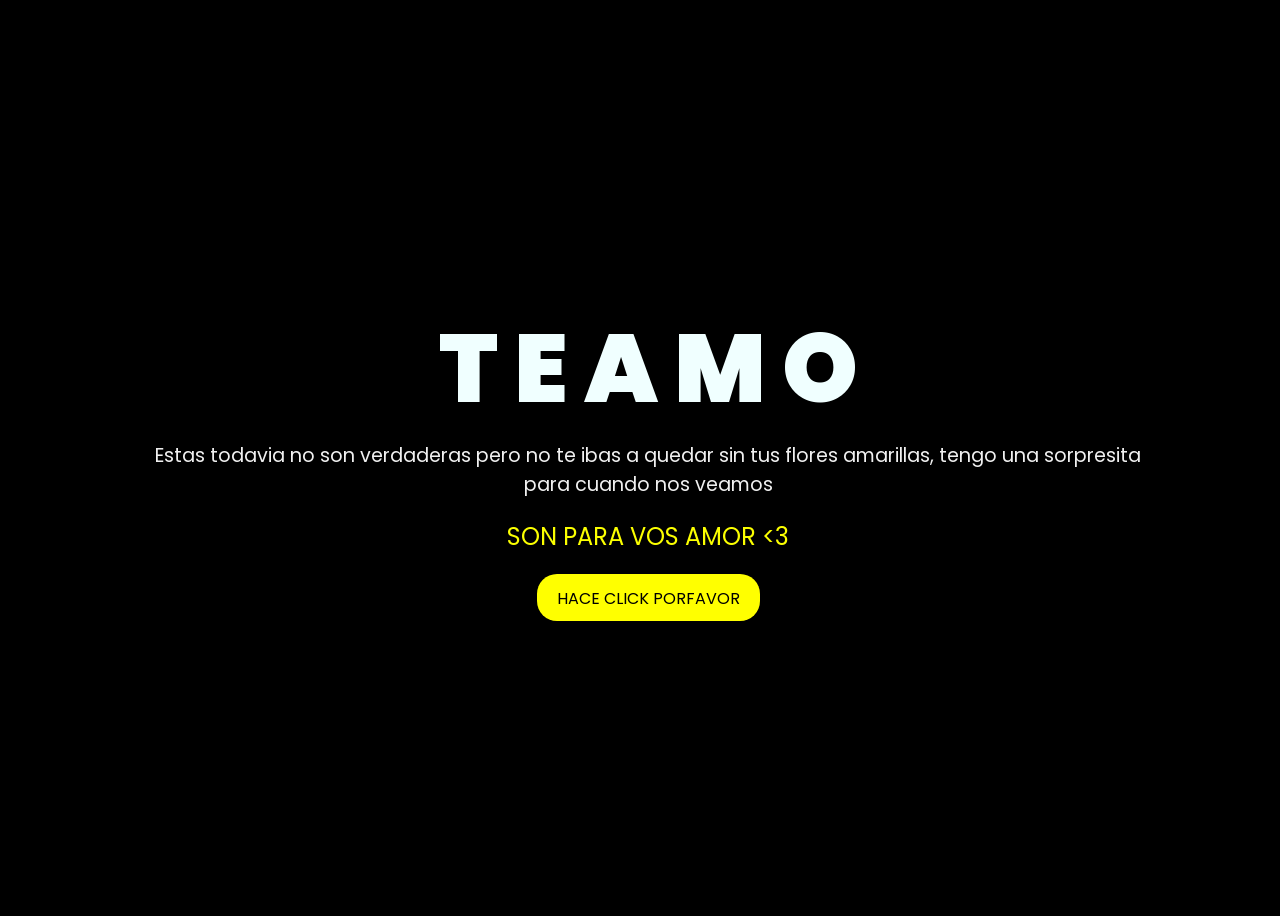
==== index.html @ 7b45eeab "Rename Index.html to index.html" ====
<!doctype html>
<html lang="es">
  <head>
    <meta charset="UTF-8" />
    <meta http-equiv="X-UA-Compatible" content="IE=edge" />
    <meta name="viewport" content="width=device-width, initial-scale=1.0" />
    <link rel="stylesheet" href="DATOS/css/style.css" />
    <link rel="icon" href="DATOS/img/flowers.png" type="image/x-icon" />
    <title>FLORES</title>
  </head>
  <body>
    <div class="greetings">
      <span>T</span>
      <span>E</span>
      <span> </span>
      <span>A</span>
      <span>M</span>
      <span>O</span>
    </div>

    <div class="greetings">
      <span></span>
      <span></span>
      <span></span>
      <span></span>
      <span></span>
      <span></span>
    </div>
    <div class="text">
      <span
        >Estas todavia no son verdaderas pero no te ibas a quedar sin tus flores
        amarillas, tengo una sorpresita para cuando nos veamos</span
      >
    </div>
    <div class="description">
      <span>SON PARA VOS AMOR <3</span>
    </div>
    <div class="button">
      <button>
        <a href="DATOS/FLORES.html">HACE CLICK PORFAVOR</a>
      </button>
    </div>
  </body>
</html>
---- DATOS/css/style.css ----
@import url("https://fonts.googleapis.com/css2?family=Poppins:ital,wght@0,500;1,900&display=swap");
* {
  font-family: "Poppins", cursive;
}
body {
  color: azure;
  width: 100%;
  height: 100vh;
  display: flex;
  flex-direction: column;
  align-items: center;
  justify-content: center;
  background-color: black;
}
.greetings {
  font-size: 6rem;
  font-weight: 900;
}
.greetings > span {
  animation: glow 2.5s ease-in-out infinite;
}
@keyframes glow {
  0%,
  100% {
    color: #fff;
    text-shadow:
      0 0 12px #fbff00,
      0 0 50px #fbff00,
      0 0 100px #fbff00;
  }
  10%,
  90% {
    color: #696565;
    text-shadow: none;
  }
}
.greetings > span:nth-child(2) {
  animation-delay: 0.2s;
}
.greetings > span:nth-child(3) {
  animation-delay: 0.4s;
}
.greetings > span:nth-child(4) {
  animation-delay: 0.6s;
}
.greetings > span:nth-child(5) {
  animation-delay: 0.8s;
}

.description {
  font-size: 1.5rem;
  margin-bottom: 20px;
}
.text {
  font-size: 1.2rem;
  text-align: center;
  max-width: 80%;
  margin-bottom: 20px;
}

.button a {
  text-decoration: none;
  font-size: 1rem;
  color: #111;
}

@media screen and (max-width: 574px) {
  .greetings {
    display: block;
    font-size: 3rem;
    font-weight: 500;
    text-align: center;
  }
  .description {
    font-size: 1rem;
  }
  .text {
    font-size: 1.2rem;
    text-align: center;
    max-width: 80%;
  }
  .button a {
    font-size: 0.5rem;
  }
}

.description {
  color: #fbff00;
}

.text {
  color: #f0f0f0;
}

/* Estilo para el botón */
.button button {
  background-color: yellow; /* Fondo amarillo */
  border: none; /* Sin bordes */
  padding: 10px 20px; /* Ajusta el relleno según tu preferencia */
  font-size: 18px; /* Tamaño de fuente */
  cursor: pointer;
  position: relative; /* Necesario para el resplandor */
  border-radius: 20px; /* Esquinas redondeadas */
  transition: background-color 0.3s ease-in-out; /* Transición suave para el color de fondo */
}

/* Estilo para el enlace dentro del botón */
.button button a {
  text-decoration: none; /* Elimina el subrayado del enlace */
  color: inherit; /* Hereda el color del texto del botón */
}

/* Efecto de resplandor al pasar el cursor sobre el botón */
.button button:hover {
  background-color: orange; /* Cambia el color de fondo al pasar el mouse a naranja */
  box-shadow:
    0 0 10px yellow,
    0 0 20px yellow,
    0 0 30px yellow; /* Efecto de resplandor amarillo */
}
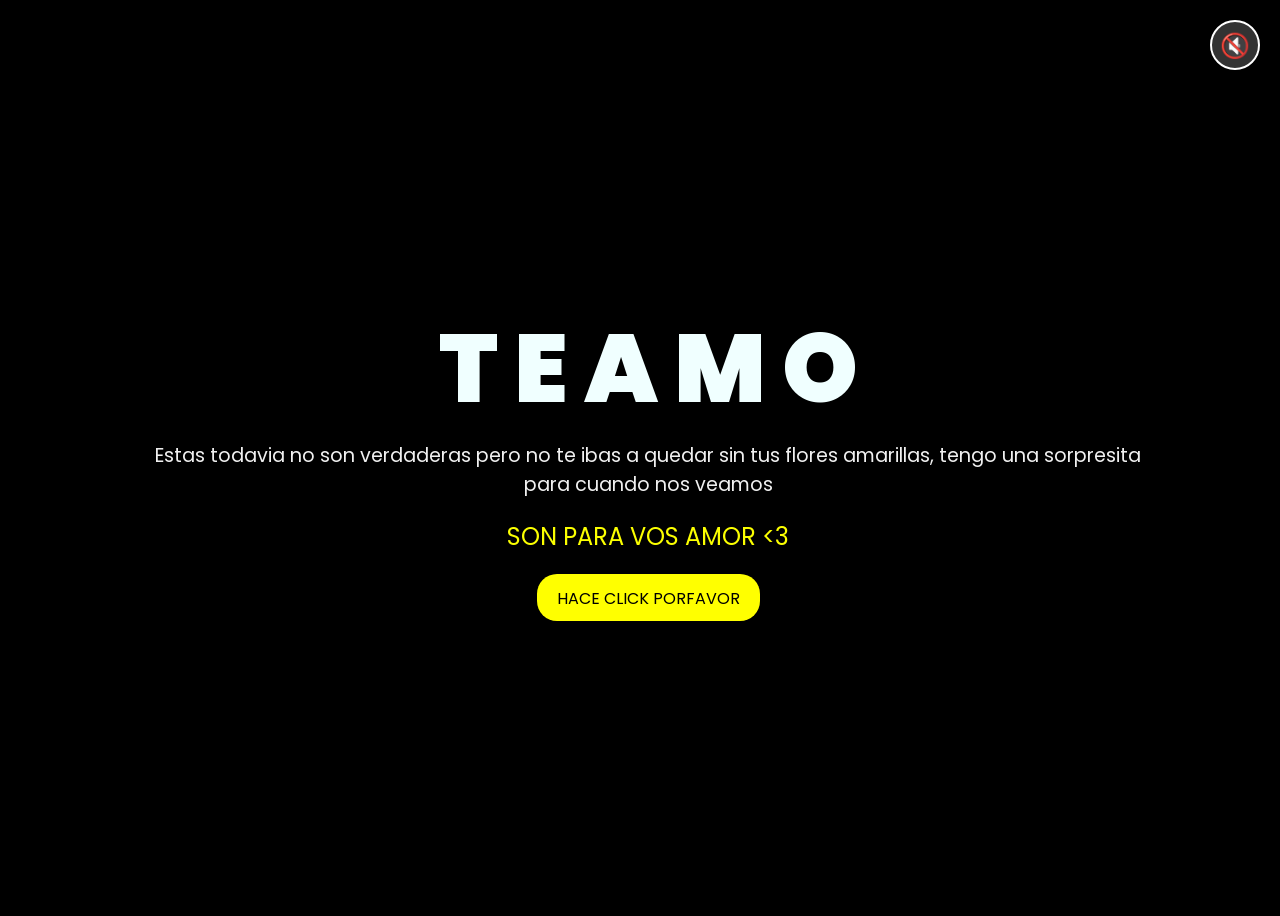
==== commit fb0f19b7: "Con boton y animacion corregidos" ====
--- a/index.html
+++ b/index.html
@@ -9,6 +9,8 @@
     <title>FLORES</title>
   </head>
   <body>
+    <audio id="bg-music" src="DATOS/img/Floricienta.mp3" loop></audio>
+    <button id="music-toggle" style="position: fixed; top: 20px; right: 20px; z-index: 9999; background: rgba(255,255,255,0.2); backdrop-filter: blur(5px); border: 2px solid #fff; border-radius: 50%; width: 50px; height: 50px; cursor: pointer; display: flex; justify-content: center; align-items: center; font-size: 24px; padding: 0; outline: none; transition: background 0.3s; box-shadow: 0 4px 6px rgba(0,0,0,0.1);">🔇</button>
     <div class="greetings">
       <span>T</span>
       <span>E</span>
@@ -40,5 +42,19 @@
         <a href="DATOS/FLORES.html">HACE CLICK PORFAVOR</a>
       </button>
     </div>
+    <script>
+      const audio = document.getElementById('bg-music');
+      const musicBtn = document.getElementById('music-toggle');
+      musicBtn.addEventListener('click', () => {
+        if (audio.paused) {
+          audio.currentTime = 0;
+          audio.play();
+          musicBtn.textContent = '🔊';
+        } else {
+          audio.pause();
+          musicBtn.textContent = '🔇';
+        }
+      });
+    </script>
   </body>
 </html>
